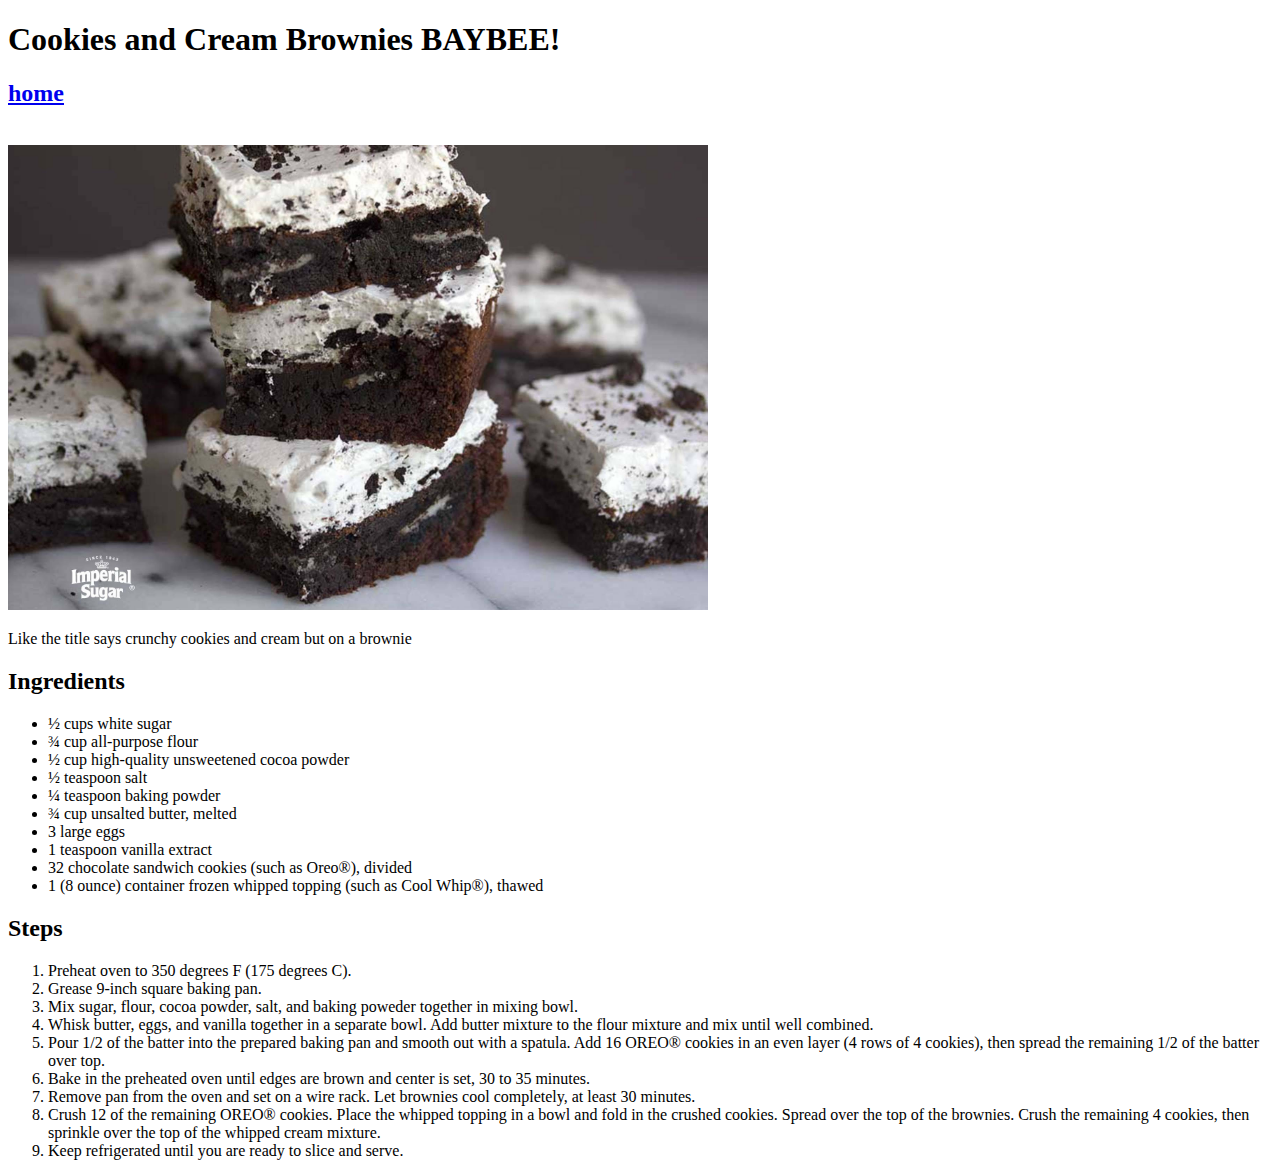
==== recipes/brownies.html @ 456639c1 "initial commit" ====
<!DOCTYPE html>
<html lang="en">
<head>
    <meta charset="UTF-8">
    <meta http-equiv="X-UA-Compatible" content="IE=edge">
    <meta name="viewport" content="width=device-width, initial-scale=1.0">
    <title>Cookies and Cream Brownies</title> 
</head> <!-- recipe link https://www.allrecipes.com/recipe/8475000/cookies-and-cream-brownies/-->
<body>
    <h1>Cookies and Cream Brownies BAYBEE! </h1>
    <h2><a href="../index.html">home</a> </h2>
    <br>
    <img src="../img/brownies.jpg" width="700px">
    <p>Like the title says crunchy cookies and cream but on a brownie</p>
    <h2>Ingredients</h2>
    <ul> <!--copied all this text cuz nope but learned that with ctrl + shift + p i could select emmet and wrap text with my typed tag name only issue was i had to do each line-->
        <li>½ cups white sugar</li>
        <li>¾ cup all-purpose flour</li>
        <li>½ cup high-quality unsweetened cocoa powder</li>
        <li>½ teaspoon salt</li>
        <li>¼ teaspoon baking powder</li>
        <li>¾ cup unsalted butter, melted</li>
        <li>3 large eggs</li>
        <li>1 teaspoon vanilla extract</li>
        <li>32 chocolate sandwich cookies (such as Oreo®), divided</li>
        <li>1 (8 ounce) container frozen whipped topping (such as Cool Whip®), thawed </li>
    </ul>
    <h2>Steps</h2>
    <ol>
        <li>Preheat oven to 350 degrees F (175 degrees C).</li>
        <li>Grease 9-inch square baking pan.</li>
        <li>Mix sugar, flour, cocoa powder, salt, and baking poweder together in mixing bowl.</li>
        <li>Whisk butter, eggs, and vanilla together in a separate bowl. Add butter mixture to the flour mixture and mix until well combined.</li>
        <li>Pour 1/2 of the batter into the prepared baking pan and smooth out with a spatula. Add 16 OREO® cookies in an even layer (4 rows of 4 cookies), then spread the remaining 1/2 of the batter over top.</li>
        <li>Bake in the preheated oven until edges are brown and center is set, 30 to 35 minutes.</li>
        <li>Remove pan from the oven and set on a wire rack. Let brownies cool completely, at least 30 minutes.</li>
        <li>Crush 12 of the remaining OREO® cookies. Place the whipped topping in a bowl and fold in the crushed cookies. Spread over the top of the brownies. Crush the remaining 4 cookies, then sprinkle over the top of the whipped cream mixture.</li>
        <li>Keep refrigerated until you are ready to slice and serve.</li>

    </ol>
</body>
</html>
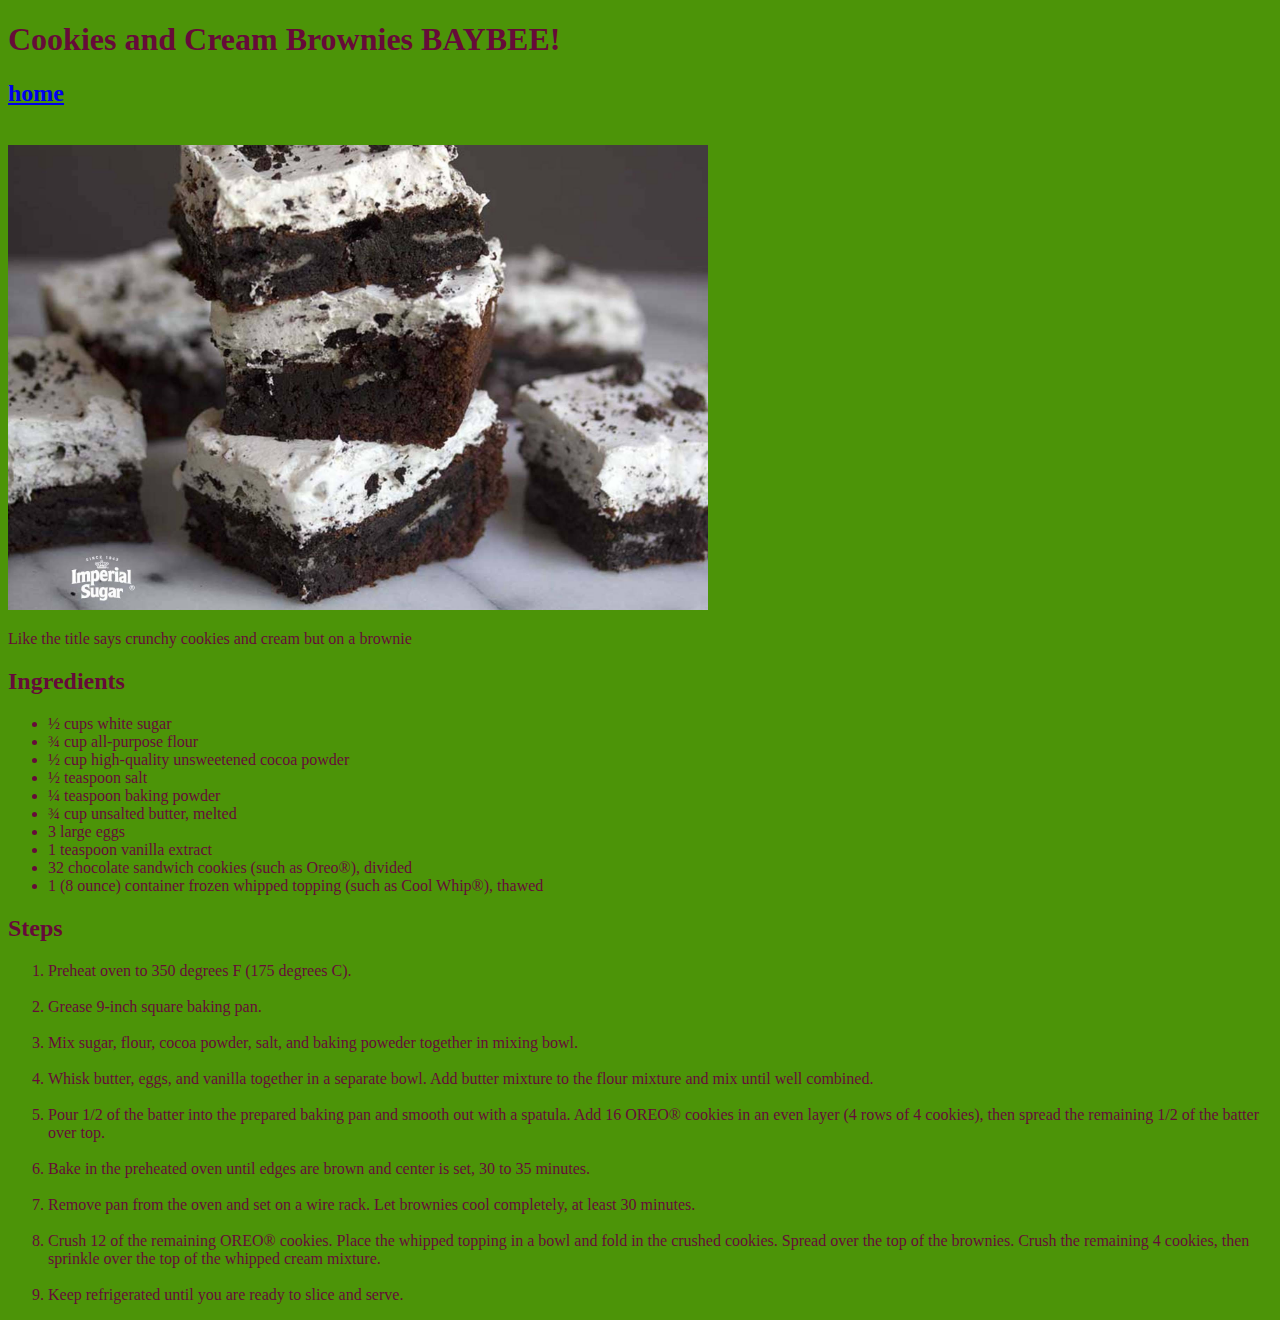
==== commit edf43c28: "some changes" ====
--- a/recipes/brownies.html
+++ b/recipes/brownies.html
@@ -4,6 +4,7 @@
     <meta charset="UTF-8">
     <meta http-equiv="X-UA-Compatible" content="IE=edge">
     <meta name="viewport" content="width=device-width, initial-scale=1.0">
+    <link rel="stylesheet" href="../css/style.css">
     <title>Cookies and Cream Brownies</title> 
 </head> <!-- recipe link https://www.allrecipes.com/recipe/8475000/cookies-and-cream-brownies/-->
 <body>
@@ -28,13 +29,21 @@
     <h2>Steps</h2>
     <ol>
         <li>Preheat oven to 350 degrees F (175 degrees C).</li>
+        <br>
         <li>Grease 9-inch square baking pan.</li>
+        <br>
         <li>Mix sugar, flour, cocoa powder, salt, and baking poweder together in mixing bowl.</li>
+        <br>
         <li>Whisk butter, eggs, and vanilla together in a separate bowl. Add butter mixture to the flour mixture and mix until well combined.</li>
+        <br>
         <li>Pour 1/2 of the batter into the prepared baking pan and smooth out with a spatula. Add 16 OREO® cookies in an even layer (4 rows of 4 cookies), then spread the remaining 1/2 of the batter over top.</li>
+        <br>
         <li>Bake in the preheated oven until edges are brown and center is set, 30 to 35 minutes.</li>
+        <br>
         <li>Remove pan from the oven and set on a wire rack. Let brownies cool completely, at least 30 minutes.</li>
+        <br>
         <li>Crush 12 of the remaining OREO® cookies. Place the whipped topping in a bowl and fold in the crushed cookies. Spread over the top of the brownies. Crush the remaining 4 cookies, then sprinkle over the top of the whipped cream mixture.</li>
+        <br>
         <li>Keep refrigerated until you are ready to slice and serve.</li>
 
     </ol>
--- a/css/style.css
+++ b/css/style.css
@@ -0,0 +1,14 @@
+html {
+    background-color: rgb(76, 148, 8);
+    color: rgb(102, 11, 57);
+}
+.food { 
+   
+    text-decoration: none;
+    font-size: larger;
+    line-height: 1.5em;
+}
+#chief{
+    padding-bottom: 1em;
+}
+
